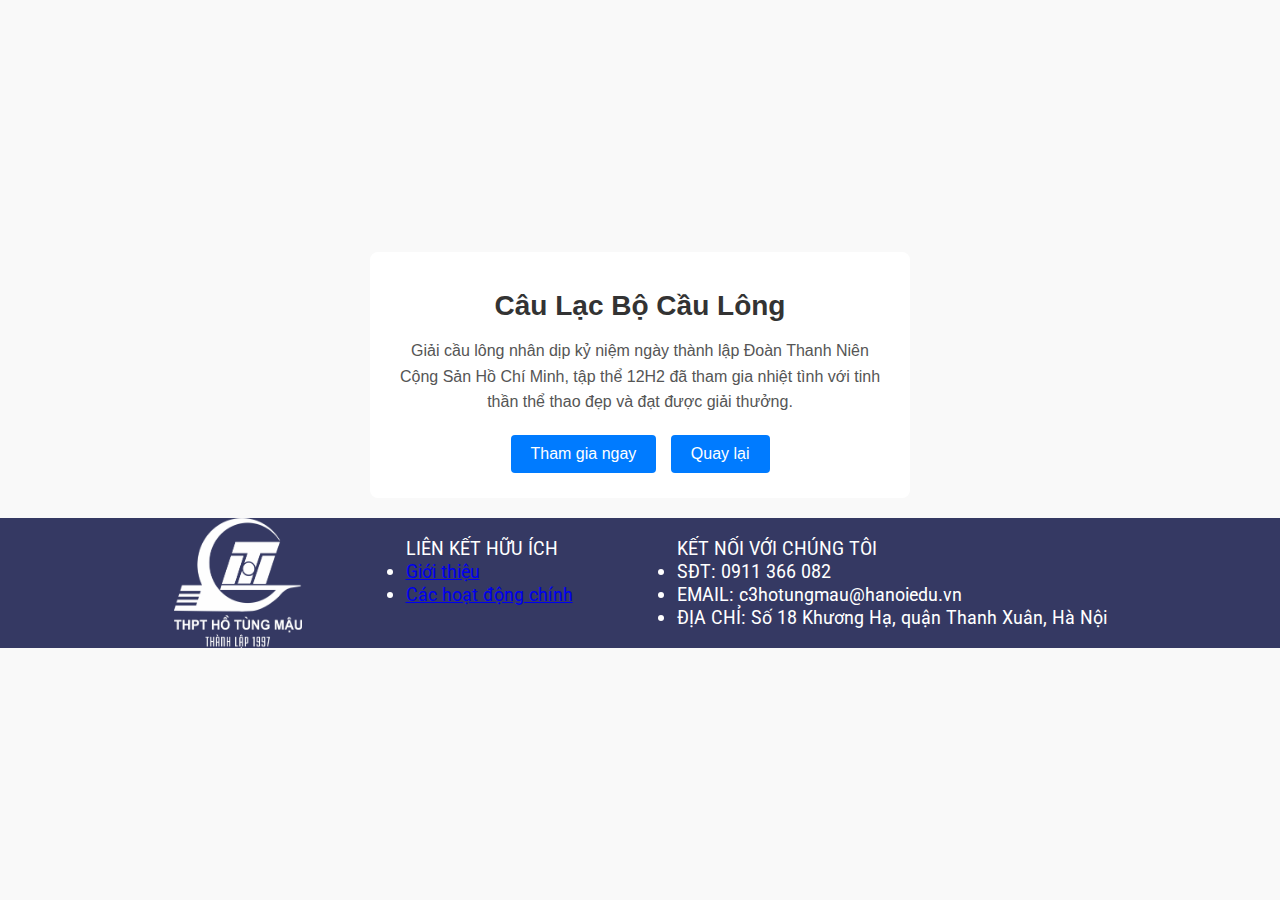
==== pages/caulong.html @ 87d2966e "Add files via upload" ====
<html>
<head>
    <title>Câu Lạc Bộ Bóng Đá</title>
    <style>
        @import url(/src/mStyle.css);
        body {
            font-family: Arial, sans-serif;
            margin: 0;
            padding: 0;
            background-color: #f9f9f9;
            display: flex;
            flex-direction: column;
            justify-content: center;
            align-items: center;
            min-height: 100vh;
        }
        .club-info {
            text-align: center;
            background: #fff;
            padding: 20px;
            border-radius: 8px;
            width: 100%;
            max-width: 500px;
            margin-bottom: 20px;
        }
        .club-info h1 {
            font-size: 28px;
            color: #333;
            margin-bottom: 10px;
        }
        .club-info p {
            font-size: 16px;
            color: #555;
            margin-bottom: 15px;
            line-height: 1.6;
        }
        .club-info a {
            display: inline-block;
            padding: 10px 20px;
            background-color: #007BFF;
            color: #fff;
            text-decoration: none;
            border-radius: 4px;
            font-size: 16px;
            margin: 5px;
        }
    </style>
</head>
<body>
    <div class="club-info">
        <h1>Câu Lạc Bộ Cầu Lông</h1>
        <p>Giải cầu lông nhân dịp kỷ niệm ngày thành lập Đoàn Thanh Niên Cộng Sản Hồ Chí Minh, tập thể 12H2 đã tham gia nhiệt tình với tinh thần thể thao đẹp và đạt được giải thưởng.</p>
        <a href="/pages/signup.html">Tham gia ngay</a>
        <a href="/index.html">Quay lại</a>
    </div>

    <footer>
        <div id="footerDiv">
            <img width="10%" src="/assets/images/footerLogo.png">
            <ul>
                LIÊN KẾT HỮU ÍCH
                <li><a href="/pages/gioithieu.html">Giới thiệu</a></li>
                <li><a href="/pages/ngoaikhoa.html">Các hoạt động chính</a></li>
            </ul>
            <ul>
                KẾT NỐI VỚI CHÚNG TÔI
                <li>SĐT: 0911 366 082</li>
                <li>EMAIL: c3hotungmau@hanoiedu.vn</li>
                <li>ĐỊA CHỈ: Số 18 Khương Hạ, quận Thanh Xuân, Hà Nội</li>
            </ul>
        </div>
    </footer>
</body>
</html>
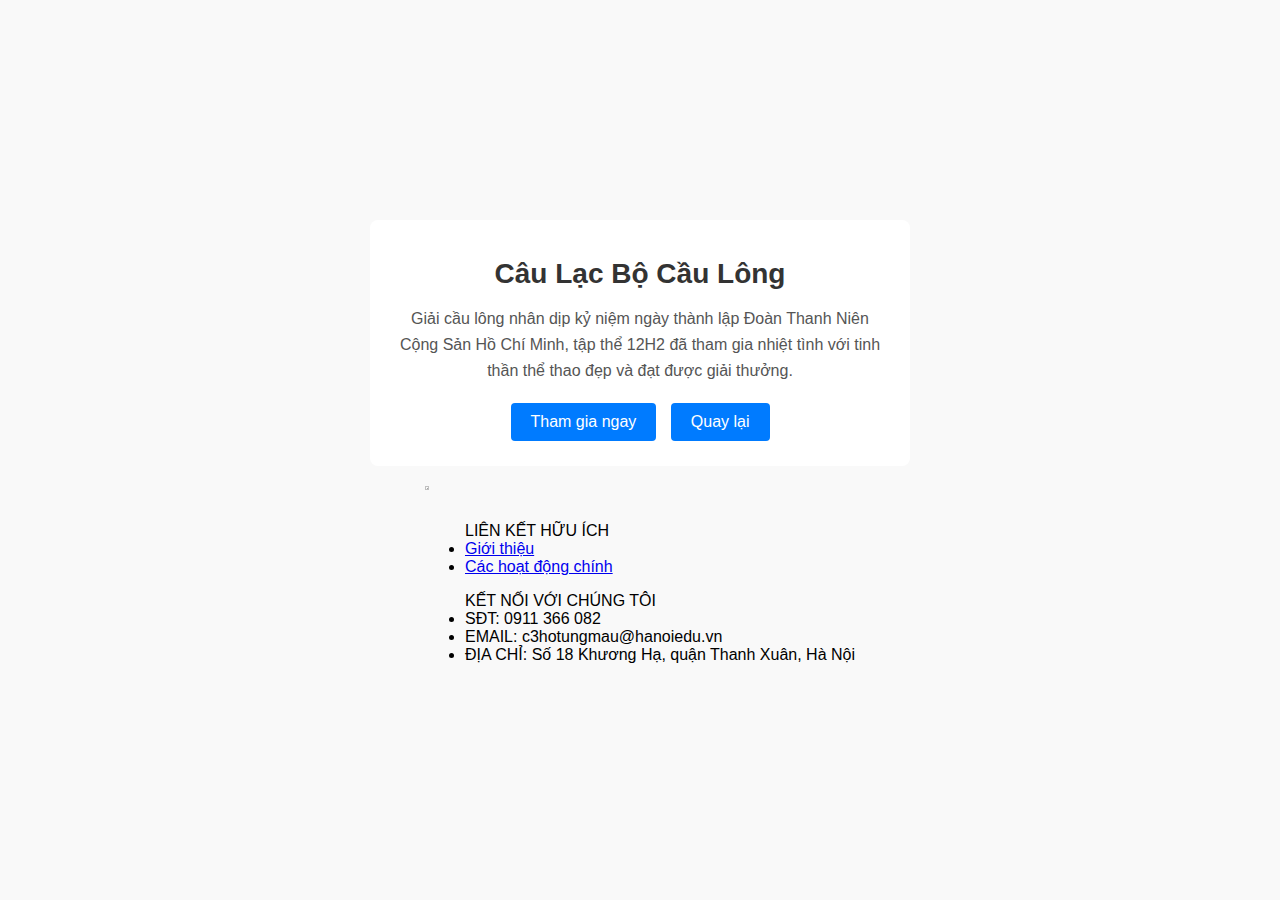
==== commit dfd42650: "tgr" ====
--- a/pages/caulong.html
+++ b/pages/caulong.html
@@ -2,7 +2,7 @@
 <head>
     <title>Câu Lạc Bộ Bóng Đá</title>
     <style>
-        @import url(/src/mStyle.css);
+        @import url(src/mStyle.css);
         body {
             font-family: Arial, sans-serif;
             margin: 0;
@@ -50,17 +50,17 @@
     <div class="club-info">
         <h1>Câu Lạc Bộ Cầu Lông</h1>
         <p>Giải cầu lông nhân dịp kỷ niệm ngày thành lập Đoàn Thanh Niên Cộng Sản Hồ Chí Minh, tập thể 12H2 đã tham gia nhiệt tình với tinh thần thể thao đẹp và đạt được giải thưởng.</p>
-        <a href="/pages/signup.html">Tham gia ngay</a>
-        <a href="/index.html">Quay lại</a>
+        <a href="pages/signup.html">Tham gia ngay</a>
+        <a href="index.html">Quay lại</a>
     </div>
 
     <footer>
         <div id="footerDiv">
-            <img width="10%" src="/assets/images/footerLogo.png">
+            <img width="10%" src="assets/images/footerLogo.png">
             <ul>
                 LIÊN KẾT HỮU ÍCH
-                <li><a href="/pages/gioithieu.html">Giới thiệu</a></li>
-                <li><a href="/pages/ngoaikhoa.html">Các hoạt động chính</a></li>
+                <li><a href="pages/gioithieu.html">Giới thiệu</a></li>
+                <li><a href="pages/ngoaikhoa.html">Các hoạt động chính</a></li>
             </ul>
             <ul>
                 KẾT NỐI VỚI CHÚNG TÔI
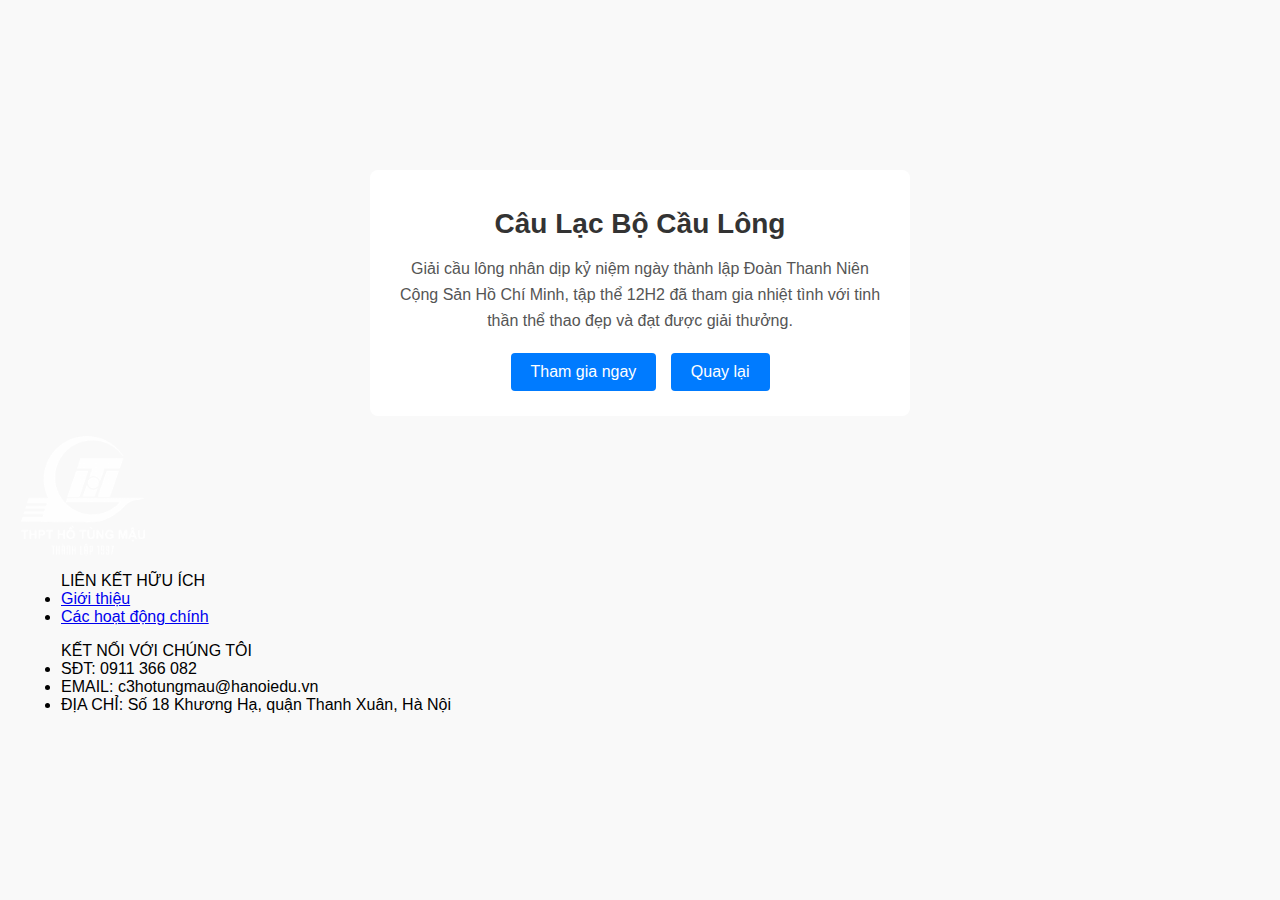
==== commit e1ee93bb: "fix2" ====
--- a/pages/caulong.html
+++ b/pages/caulong.html
@@ -50,17 +50,17 @@
     <div class="club-info">
         <h1>Câu Lạc Bộ Cầu Lông</h1>
         <p>Giải cầu lông nhân dịp kỷ niệm ngày thành lập Đoàn Thanh Niên Cộng Sản Hồ Chí Minh, tập thể 12H2 đã tham gia nhiệt tình với tinh thần thể thao đẹp và đạt được giải thưởng.</p>
-        <a href="pages/signup.html">Tham gia ngay</a>
-        <a href="index.html">Quay lại</a>
+        <a href="signup.html">Tham gia ngay</a>
+        <a href="/index.html">Quay lại</a>
     </div>
 
     <footer>
         <div id="footerDiv">
-            <img width="10%" src="assets/images/footerLogo.png">
+            <img width="10%" src="/assets/images/footerLogo.png">
             <ul>
                 LIÊN KẾT HỮU ÍCH
-                <li><a href="pages/gioithieu.html">Giới thiệu</a></li>
-                <li><a href="pages/ngoaikhoa.html">Các hoạt động chính</a></li>
+                <li><a href="gioithieu.html">Giới thiệu</a></li>
+                <li><a href="ngoaikhoa.html">Các hoạt động chính</a></li>
             </ul>
             <ul>
                 KẾT NỐI VỚI CHÚNG TÔI
